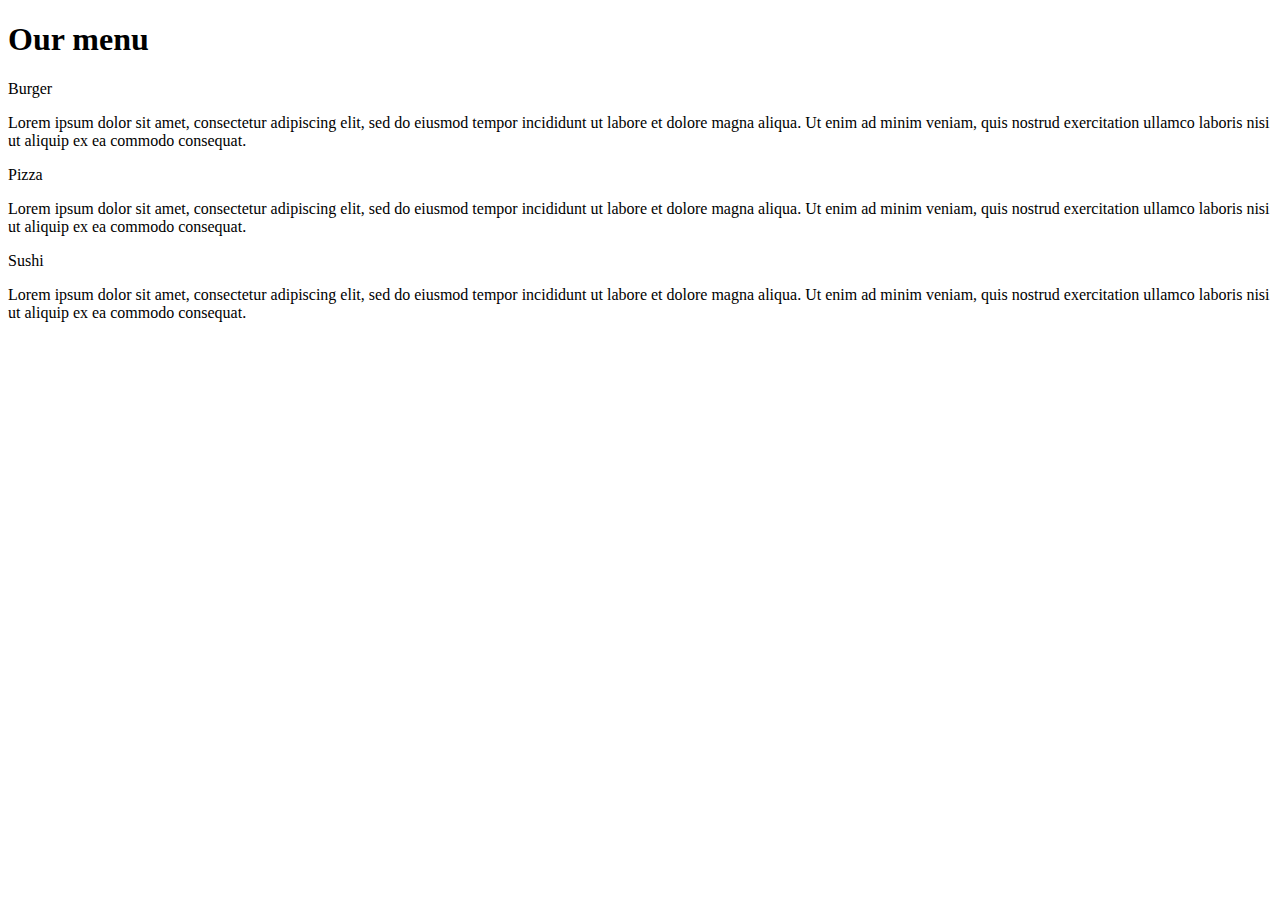
==== module2-solution/index.html @ dae8934b "Create index.html" ====
<!DOCTYPE html>
<html>
<head>
	<title>Module2 </title>
	<meta charset="utf-8">

	<meta name="viewport" content="width=device-width, initial-scale=1">


	<link rel="stylesheet" type="text/css" href="module2.css">
</head>
<body>
	
	<h1 >Our menu </h1>
<div class="all">
<div class="container col-lg-4 col-md-6 col-sm-12">
	    
<section>
		<div id="p1">Burger </div>
	<p>Lorem ipsum dolor sit amet, consectetur adipiscing elit, sed do eiusmod tempor incididunt ut labore et dolore magna aliqua. Ut enim ad minim veniam, quis nostrud exercitation ullamco laboris nisi ut aliquip ex ea commodo consequat.
	</p>
</section>
</div>
<div class="container col-lg-4 col-md-6 col-sm-12">
<section>
		<div id="p2">Pizza </div>
	<p>Lorem ipsum dolor sit amet, consectetur adipiscing elit, sed do eiusmod tempor incididunt ut labore et dolore magna aliqua. Ut enim ad minim veniam, quis nostrud exercitation ullamco laboris nisi ut aliquip ex ea commodo consequat.
	</p>
</section>
</div>
<div class="container col-lg-4 col-md-6 col-sm-12">
<section>
		<div id="p3">Sushi </div>
	<p>Lorem ipsum dolor sit amet, consectetur adipiscing elit, sed do eiusmod tempor incididunt ut labore et dolore magna aliqua. Ut enim ad minim veniam, quis nostrud exercitation ullamco laboris nisi ut aliquip ex ea commodo consequat.
	</p>
</section>
</div>
</div>
</body>
</html>
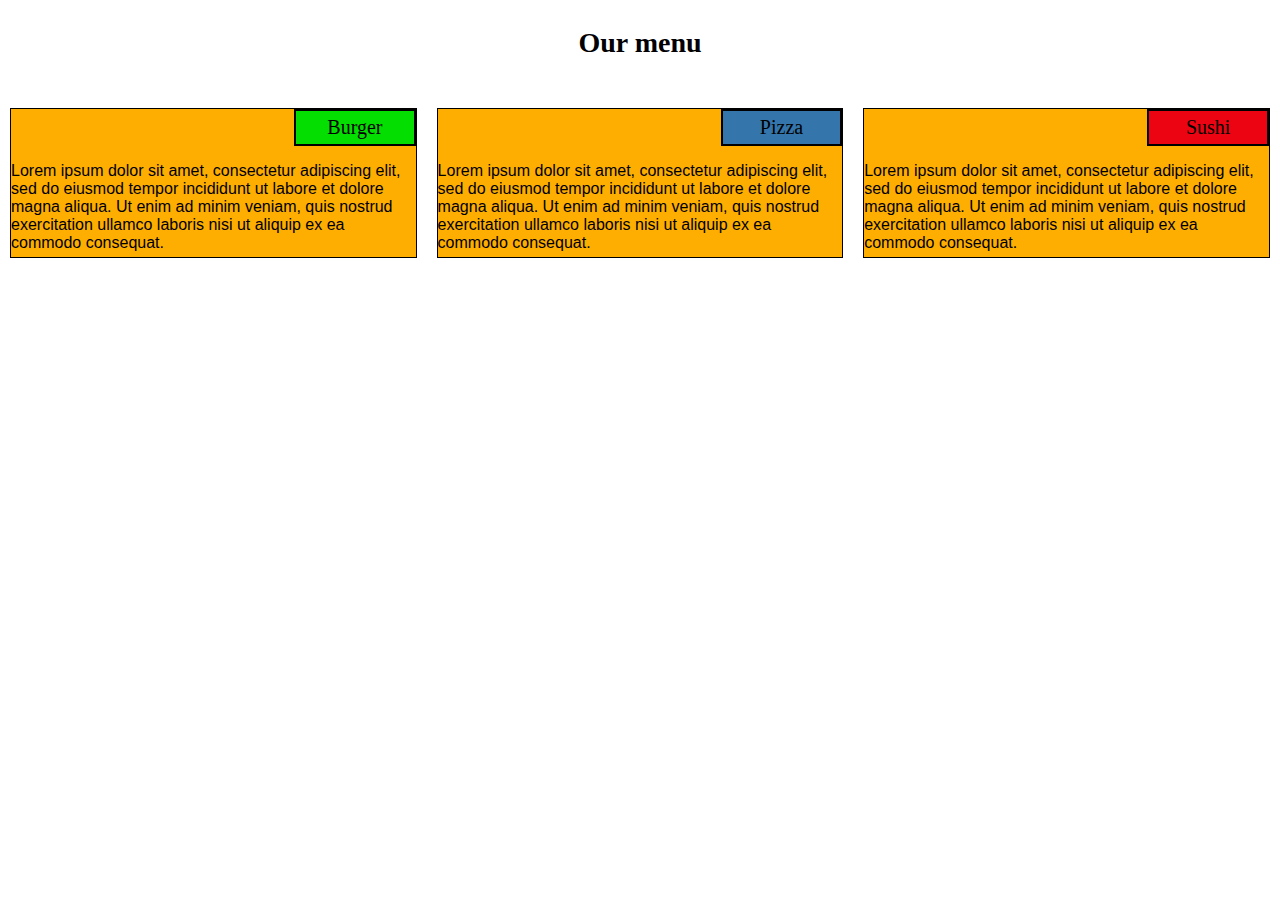
==== commit 61ef0671: "Update index.html" ====
--- a/module2-solution/index.html
+++ b/module2-solution/index.html
@@ -7,7 +7,7 @@
 	<meta name="viewport" content="width=device-width, initial-scale=1">
 
 
-	<link rel="stylesheet" type="text/css" href="module2.css">
+	<link rel="stylesheet" type="text/css" href="css/styles.css">
 </head>
 <body>
 	
--- a/module2-solution/css/styles.css
+++ b/module2-solution/css/styles.css
@@ -0,0 +1,229 @@
+@media (min-width: 992px) {
+  .col-lg-1, .col-lg-2, .col-lg-3, .col-lg-4, .col-lg-5, .col-lg-6, .col-lg-7, .col-lg-8, .col-lg-9, .col-lg-10, .col-lg-11, .col-lg-12 {
+    float: left;
+    
+  }
+  .col-lg-1 {
+    width: 8.33%;
+  }
+  .col-lg-2 {
+    width: 16.66%;
+  }
+  .col-lg-3 {
+    width: 25%;
+  }
+  .col-lg-4 {
+    width: 33.33%;
+  }
+  .col-lg-5 {
+    width: 41.66%;
+  }
+  .col-lg-6 {
+    width: 50%;
+  }
+  .col-lg-7 {
+    width: 58.33%;
+  }
+  .col-lg-8 {
+    width: 66.66%;
+  }
+  .col-lg-9 {
+    width: 74.99%;
+  }
+  .col-lg-10 {
+    width: 83.33%;
+  }
+  .col-lg-11 {
+    width: 91.66%;
+  }
+  .col-lg-12 {
+    width: 100%;
+  }
+}
+@media (min-width: 768px) and (max-width: 991px) {
+  .col-md-1, .col-md-2, .col-md-3, .col-md-4, .col-md-5, .col-md-6, .col-md-7, .col-md-8, .col-md-9, .col-md-10, .col-md-11, .col-md-12 {
+    float: left;
+    
+  }
+  .col-md-1 {
+    width: 8.33%;
+  }
+  .col-md-2 {
+    width: 16.66%;
+  }
+  .col-md-3 {
+    width: 25%;
+  }
+  .col-md-4 {
+    width: 33.33%;
+  }
+  .col-md-5 {
+    width: 41.66%;
+  }
+  .col-md-6 {
+    width: 50%;
+  }
+  .col-md-7 {
+    width: 58.33%;
+  }
+  .col-md-8 {
+    width: 66.66%;
+  }
+  .col-md-9 {
+    width: 74.99%;
+  }
+  .col-md-10 {
+    width: 83.33%;
+  }
+  .col-md-11 {
+    width: 91.66%;
+  }
+  .col-md-12 {
+    width: 100%;
+  }
+}
+@media (max-width: 767px) {
+  .col-sm-1, .col-sm-2, .col-sm-3, .col-sm-4, .col-sm-5, .col-sm-6, .col-sm-7, .col-sm-8, .col-sm-9, .col-sm-10, .col-sm-11, .col-sm-12 {
+    float: left;
+    
+  }
+  .col-sm-1 {
+    width: 8.33%;
+  }
+  .col-sm-2 {
+    width: 16.66%;
+  }
+  .col-sm-3 {
+    width: 25%;
+  }
+  .col-sm-4 {
+    width: 33.33%;
+  }
+  .col-sm-5 {
+    width: 41.66%;
+  }
+  .col-sm-6 {
+    width: 50%;
+  }
+  .col-sm-7 {
+    width: 58.33%;
+  }
+  .col-sm-8 {
+    width: 66.66%;
+  }
+  .col-sm-9 {
+    width: 74.99%;
+  }
+  .col-sm-10 {
+    width: 83.33%;
+  }
+  .col-sm-11 {
+    width: 91.66%;
+  }
+  .col-sm-12 {
+    width: 100%;
+  }
+}
+body
+{
+	background: url("css/bg.jpg") ;
+	margin-left: 0;
+	margin-right: 0;
+	float: left;
+}
+section
+{
+
+	background-color: #feae00;
+	position: relative;
+    border:2px solid black ;
+	margin-bottom: 10px;
+	margin-top: 10px;
+	overflow: auto;
+	border: 1px solid black;
+	height:150px;
+	
+	
+
+}
+.container
+{
+	
+  
+	margin-top: 10px;
+	margin-bottom: 10px;
+	padding: 10px;
+
+}
+.all
+{
+	width: 100%;
+	box-sizing: border-box;
+	float: left;
+	
+
+}
+#p1
+{
+	padding: 5px;
+	font-size: 125%;
+	border: 2px solid black;
+	margin-top: 0;
+	margin-bottom:0;
+	text-align: center;
+	width: 30%;
+	margin-left: 70%;
+	background-color: #04de00;
+	color: black;
+
+}
+#p2
+{
+	
+	font-size: 125%;
+	border: 2px solid black;
+	margin-top: 0;
+	margin-bottom:0;
+	text-align: center;
+	width: 30%;
+	margin-left: 70%;
+	background-color: #3476ac;
+	color: black;
+	padding: 5px;
+
+}
+#p3
+{
+	
+	font-size: 125%;
+	border: 2px solid black;
+	margin-top: 0;
+	margin-bottom:0;
+	text-align: center;
+	
+	width: 30%;
+	margin-left: 70%;
+	background-color: #ec0412;
+	color: black;
+	padding: 5px;
+
+}
+
+
+p 
+{
+	
+    color: #000000;
+    font-weight: 10;
+	font-family: Helvetica;
+	padding: 10px
+	margin:0;
+}
+
+* {
+	box-sizing: border-box;
+}
+h1{
+	text-align : center;
+	font-size:175%;
+}
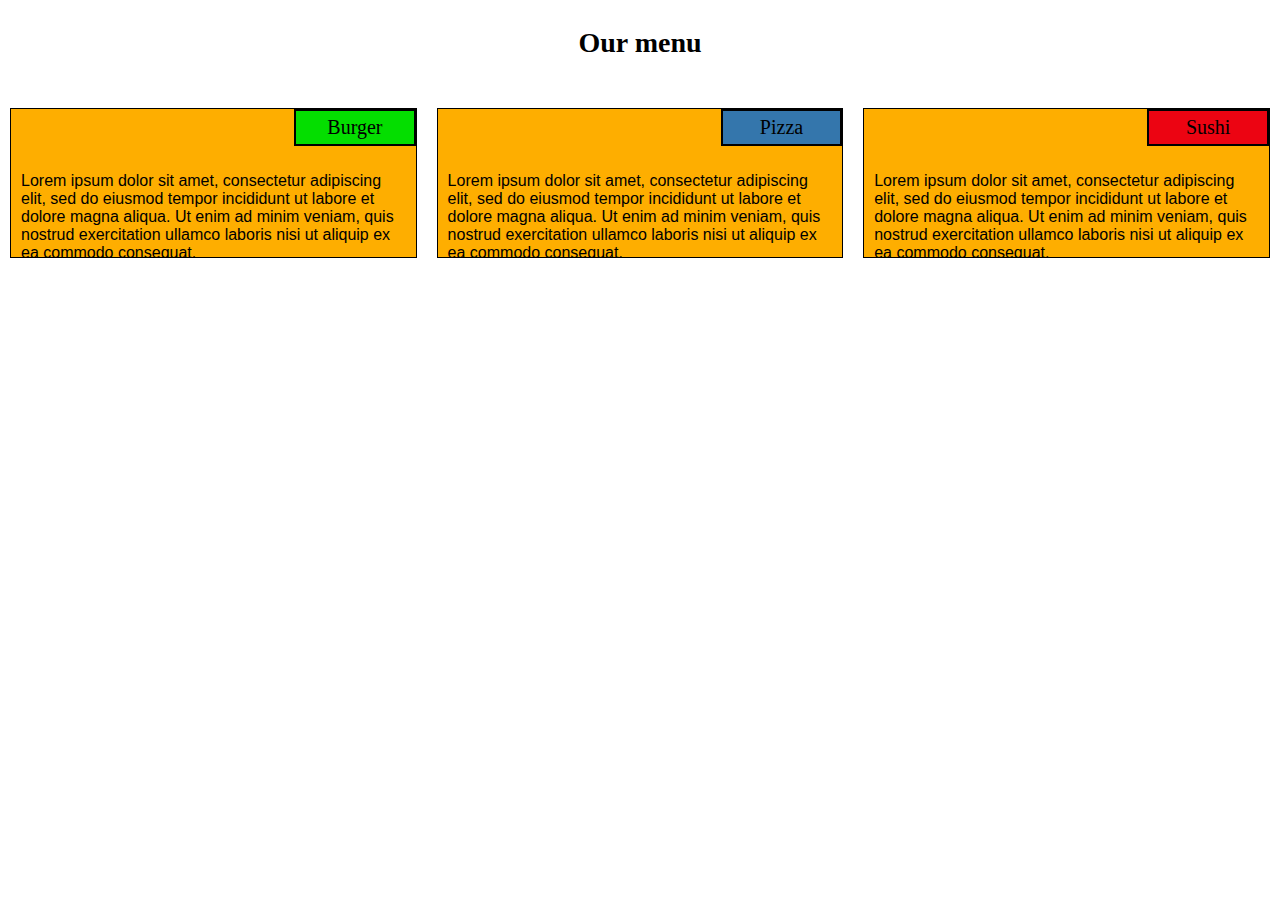
==== commit a2217328: "Update index.html" ====
--- a/module2-solution/index.html
+++ b/module2-solution/index.html
@@ -28,7 +28,7 @@
 	</p>
 </section>
 </div>
-<div class="container col-lg-4 col-md-6 col-sm-12">
+<div class="container col-lg-4 col-md-12 col-sm-12">
 <section>
 		<div id="p3">Sushi </div>
 	<p>Lorem ipsum dolor sit amet, consectetur adipiscing elit, sed do eiusmod tempor incididunt ut labore et dolore magna aliqua. Ut enim ad minim veniam, quis nostrud exercitation ullamco laboris nisi ut aliquip ex ea commodo consequat.
--- a/module2-solution/css/styles.css
+++ b/module2-solution/css/styles.css
@@ -217,7 +217,7 @@
     font-weight: 10;
 	font-family: Helvetica;
 	padding: 10px
-	margin:0;
+	
 }
 
 * {
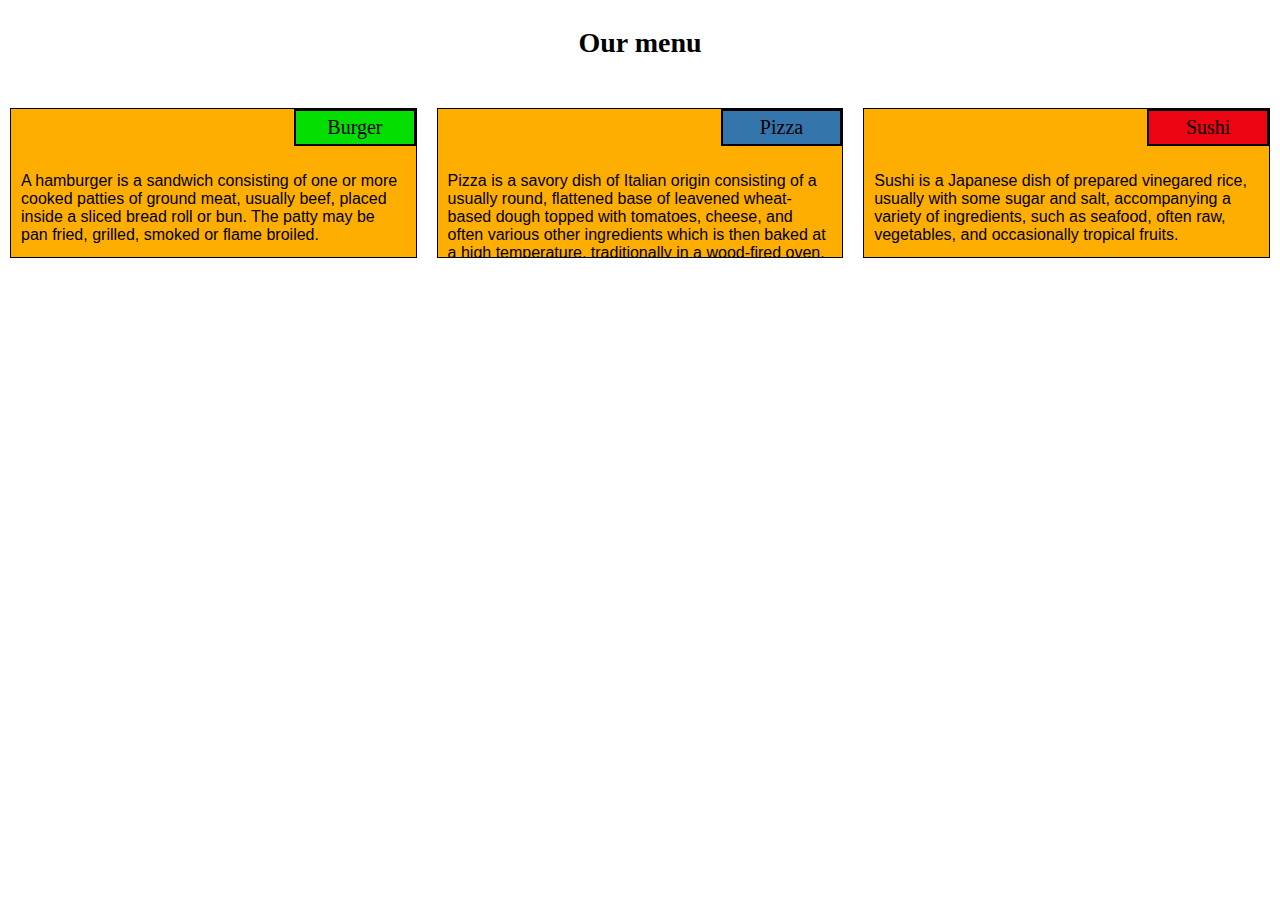
==== commit f01a9ded: "Update index.html" ====
--- a/module2-solution/index.html
+++ b/module2-solution/index.html
@@ -17,21 +17,21 @@
 	    
 <section>
 		<div id="p1">Burger </div>
-	<p>Lorem ipsum dolor sit amet, consectetur adipiscing elit, sed do eiusmod tempor incididunt ut labore et dolore magna aliqua. Ut enim ad minim veniam, quis nostrud exercitation ullamco laboris nisi ut aliquip ex ea commodo consequat.
+	<p>A hamburger is a sandwich consisting of one or more cooked patties of ground meat, usually beef, placed inside a sliced bread roll or bun. The patty may be pan fried, grilled, smoked or flame broiled.
 	</p>
 </section>
 </div>
 <div class="container col-lg-4 col-md-6 col-sm-12">
 <section>
 		<div id="p2">Pizza </div>
-	<p>Lorem ipsum dolor sit amet, consectetur adipiscing elit, sed do eiusmod tempor incididunt ut labore et dolore magna aliqua. Ut enim ad minim veniam, quis nostrud exercitation ullamco laboris nisi ut aliquip ex ea commodo consequat.
+	<p>Pizza is a savory dish of Italian origin consisting of a usually round, flattened base of leavened wheat-based dough topped with tomatoes, cheese, and often various other ingredients which is then baked at a high temperature, traditionally in a wood-fired oven. A small pizza is sometimes called a pizzetta. 
 	</p>
 </section>
 </div>
 <div class="container col-lg-4 col-md-12 col-sm-12">
 <section>
 		<div id="p3">Sushi </div>
-	<p>Lorem ipsum dolor sit amet, consectetur adipiscing elit, sed do eiusmod tempor incididunt ut labore et dolore magna aliqua. Ut enim ad minim veniam, quis nostrud exercitation ullamco laboris nisi ut aliquip ex ea commodo consequat.
+	<p>Sushi is a Japanese dish of prepared vinegared rice, usually with some sugar and salt, accompanying a variety of ingredients, such as seafood, often raw, vegetables, and occasionally tropical fruits.
 	</p>
 </section>
 </div>
